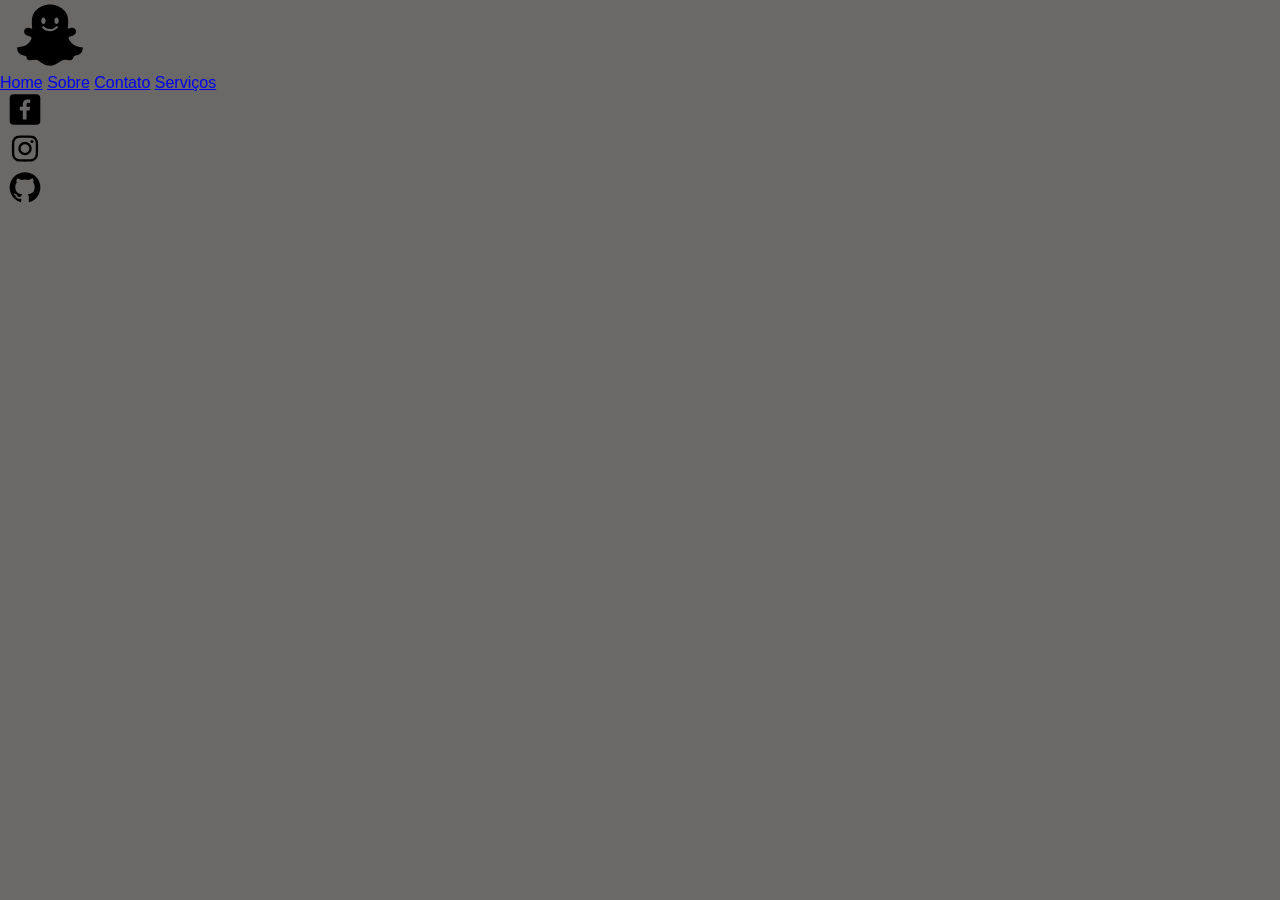
==== index.html @ 7c92deaa "feat: alterando altura e largura dos icones" ====
<!DOCTYPE html>
<html lang="en">
<head>
    <meta charset="UTF-8">
    <meta name="viewport" content="width=device-width, initial-scale=1.0">
    <title>Leaozao</title>
    <link rel="stylesheet" href="css/style.css">
</head>
<body>
    <header>
        <img src="img/logo.svg" alt="Logo da página" class="logo">
        <nav>
            <a href="#">Home</a>
            <a href="#">Sobre</a>
            <a href="#">Contato</a>
            <a href="#">Serviços</a>
        </nav>
        <ul>
            <li>
                <a href="#"><img src="img/facebook.svg" alt="link do facebook" class="redes"></a>
            </li>
            <li>
                <a href="#"><img src="img/instagram.svg" alt="link do instagram" class="redes"></a>
            </li>
            <li>
                <a href="#"><img src="img/github.svg" alt="link do github" class="redes"></a>
            </li>
        </ul>

    </header>
</body>
</html>
---- css/style.css ----
*{
    margin: 0;
    padding: 0;
    box-sizing: border=border-box;
}
body{
    font-family: Arial, Helvetica, sans-serif;
    background-color: rgb(107, 104, 104);
    color: black;
}
img{
    width: 100px;
    height: 100px;
}
.logo{
    width: 100px;
    height: 70px;
}
.redes{
    width: 50px;
    height: 35px;
}
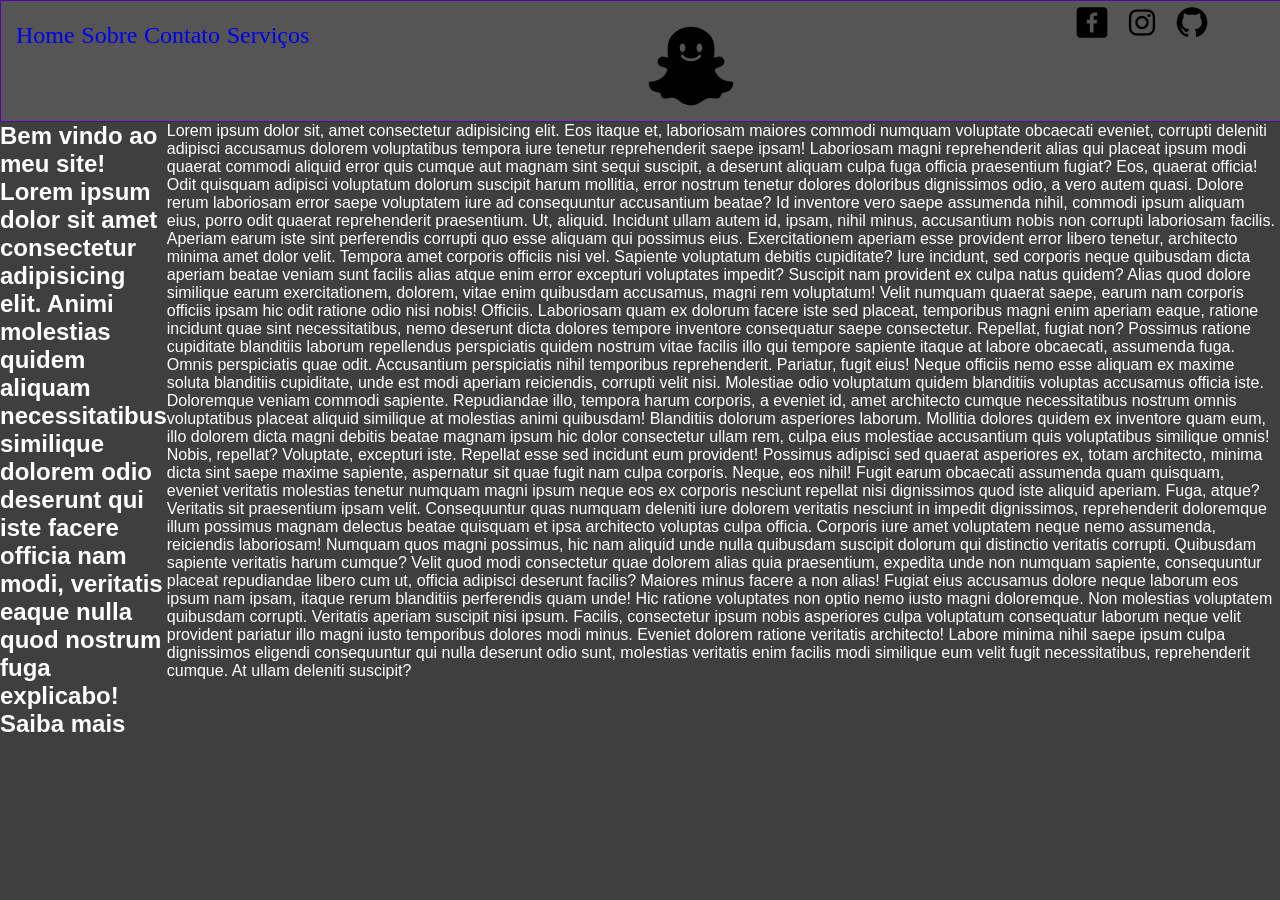
==== commit 7d19d18a: "feat:posição fixed de uma janela modale e navbar" ====
--- a/index.html
+++ b/index.html
@@ -28,5 +28,36 @@
         </ul>
 
     </header>
+    <main>
+        <section>
+            <div>
+                <h1> Bem vindo ao meu site!<h1>
+                    <p>Lorem ipsum dolor sit amet consectetur adipisicing elit. Animi molestias quidem aliquam necessitatibus similique dolorem odio deserunt qui iste facere officia nam modi, veritatis eaque nulla quod nostrum fuga explicabo!</p>
+                    <buttom> Saiba mais</buttom>
+                </div>
+        </section>
+        <section>
+            Lorem ipsum dolor sit, amet consectetur adipisicing elit. Eos itaque et, laboriosam maiores commodi numquam voluptate obcaecati eveniet, corrupti deleniti adipisci accusamus dolorem voluptatibus tempora iure tenetur reprehenderit saepe ipsam!
+            Laboriosam magni reprehenderit alias qui placeat ipsum modi quaerat commodi aliquid error quis cumque aut magnam sint sequi suscipit, a deserunt aliquam culpa fuga officia praesentium fugiat? Eos, quaerat officia!
+            Odit quisquam adipisci voluptatum dolorum suscipit harum mollitia, error nostrum tenetur dolores doloribus dignissimos odio, a vero autem quasi. Dolore rerum laboriosam error saepe voluptatem iure ad consequuntur accusantium beatae?
+            Id inventore vero saepe assumenda nihil, commodi ipsum aliquam eius, porro odit quaerat reprehenderit praesentium. Ut, aliquid. Incidunt ullam autem id, ipsam, nihil minus, accusantium nobis non corrupti laboriosam facilis.
+            Aperiam earum iste sint perferendis corrupti quo esse aliquam qui possimus eius. Exercitationem aperiam esse provident error libero tenetur, architecto minima amet dolor velit. Tempora amet corporis officiis nisi vel.
+            Sapiente voluptatum debitis cupiditate? Iure incidunt, sed corporis neque quibusdam dicta aperiam beatae veniam sunt facilis alias atque enim error excepturi voluptates impedit? Suscipit nam provident ex culpa natus quidem?
+            Alias quod dolore similique earum exercitationem, dolorem, vitae enim quibusdam accusamus, magni rem voluptatum! Velit numquam quaerat saepe, earum nam corporis officiis ipsam hic odit ratione odio nisi nobis! Officiis.
+            Laboriosam quam ex dolorum facere iste sed placeat, temporibus magni enim aperiam eaque, ratione incidunt quae sint necessitatibus, nemo deserunt dicta dolores tempore inventore consequatur saepe consectetur. Repellat, fugiat non?
+            Possimus ratione cupiditate blanditiis laborum repellendus perspiciatis quidem nostrum vitae facilis illo qui tempore sapiente itaque at labore obcaecati, assumenda fuga. Omnis perspiciatis quae odit. Accusantium perspiciatis nihil temporibus reprehenderit.
+            Pariatur, fugit eius! Neque officiis nemo esse aliquam ex maxime soluta blanditiis cupiditate, unde est modi aperiam reiciendis, corrupti velit nisi. Molestiae odio voluptatum quidem blanditiis voluptas accusamus officia iste.
+            Doloremque veniam commodi sapiente. Repudiandae illo, tempora harum corporis, a eveniet id, amet architecto cumque necessitatibus nostrum omnis voluptatibus placeat aliquid similique at molestias animi quibusdam! Blanditiis dolorum asperiores laborum.
+            Mollitia dolores quidem ex inventore quam eum, illo dolorem dicta magni debitis beatae magnam ipsum hic dolor consectetur ullam rem, culpa eius molestiae accusantium quis voluptatibus similique omnis! Nobis, repellat?
+            Voluptate, excepturi iste. Repellat esse sed incidunt eum provident! Possimus adipisci sed quaerat asperiores ex, totam architecto, minima dicta sint saepe maxime sapiente, aspernatur sit quae fugit nam culpa corporis.
+            Neque, eos nihil! Fugit earum obcaecati assumenda quam quisquam, eveniet veritatis molestias tenetur numquam magni ipsum neque eos ex corporis nesciunt repellat nisi dignissimos quod iste aliquid aperiam. Fuga, atque?
+            Veritatis sit praesentium ipsam velit. Consequuntur quas numquam deleniti iure dolorem veritatis nesciunt in impedit dignissimos, reprehenderit doloremque illum possimus magnam delectus beatae quisquam et ipsa architecto voluptas culpa officia.
+            Corporis iure amet voluptatem neque nemo assumenda, reiciendis laboriosam! Numquam quos magni possimus, hic nam aliquid unde nulla quibusdam suscipit dolorum qui distinctio veritatis corrupti. Quibusdam sapiente veritatis harum cumque?
+            Velit quod modi consectetur quae dolorem alias quia praesentium, expedita unde non numquam sapiente, consequuntur placeat repudiandae libero cum ut, officia adipisci deserunt facilis? Maiores minus facere a non alias!
+            Fugiat eius accusamus dolore neque laborum eos ipsum nam ipsam, itaque rerum blanditiis perferendis quam unde! Hic ratione voluptates non optio nemo iusto magni doloremque. Non molestias voluptatem quibusdam corrupti.
+            Veritatis aperiam suscipit nisi ipsum. Facilis, consectetur ipsum nobis asperiores culpa voluptatum consequatur laborum neque velit provident pariatur illo magni iusto temporibus dolores modi minus. Eveniet dolorem ratione veritatis architecto!
+            Labore minima nihil saepe ipsum culpa dignissimos eligendi consequuntur qui nulla deserunt odio sunt, molestias veritatis enim facilis modi similique eum velit fugit necessitatibus, reprehenderit cumque. At ullam deleniti suscipit?
+        </section>
+    </main>
 </body>
 </html>
--- a/css/style.css
+++ b/css/style.css
@@ -5,8 +5,45 @@
 }
 body{
     font-family: Arial, Helvetica, sans-serif;
-    background-color: rgb(107, 104, 104);
+    background-color: rgba(0, 0, 0, 0.753);
     color: black;
+}
+header{
+    position: fixed;
+    display: flex;
+    background-color: rgb(85, 85, 85);
+    color: rgb(0, 0, 0);
+    align-items: space-around;
+    justify-content: flex-start;
+    padding: 10px 0;
+    text-align: center;
+    position: relative;
+    height: 100px;
+    width: 100%;
+    border: solid rgb(89, 4, 168) 1px;
+    z-index: 4;
+}
+header ul{
+   
+    position: absolute;
+    right: 5%;
+    top: 3%;
+    list-style: none;
+    display: flex;
+}
+header nav{
+    text-decoration: none;
+    color: white;
+    padding: 10px 15px;
+    transition: background-color 0.3s;
+    font-size: 1.5rem;
+}
+a{
+    text-decoration: none;
+    font-family:'Times New Roman', Times, serif
+}
+a:hover{
+    background-color: black;
 }
 img{
     width: 100px;
@@ -14,9 +51,30 @@
 }
 .logo{
     width: 100px;
-    height: 70px;
+    height: 90px;
+    position: absolute;
+    bottom: 10px;
+    justify-content: center;
+    left: 50%;
+    
 }
 .redes{
     width: 50px;
     height: 35px;
+
+}
+main{
+    height: 110%;
+    display: flex;
+    color: white;
+}
+.modal{
+    position: fixed;
+    left: 30%;
+    top: 200px;
+    width: 60%;
+    background-color: black;
+    color: white;
+    padding: 20px;
+    z-index: 5;
 }
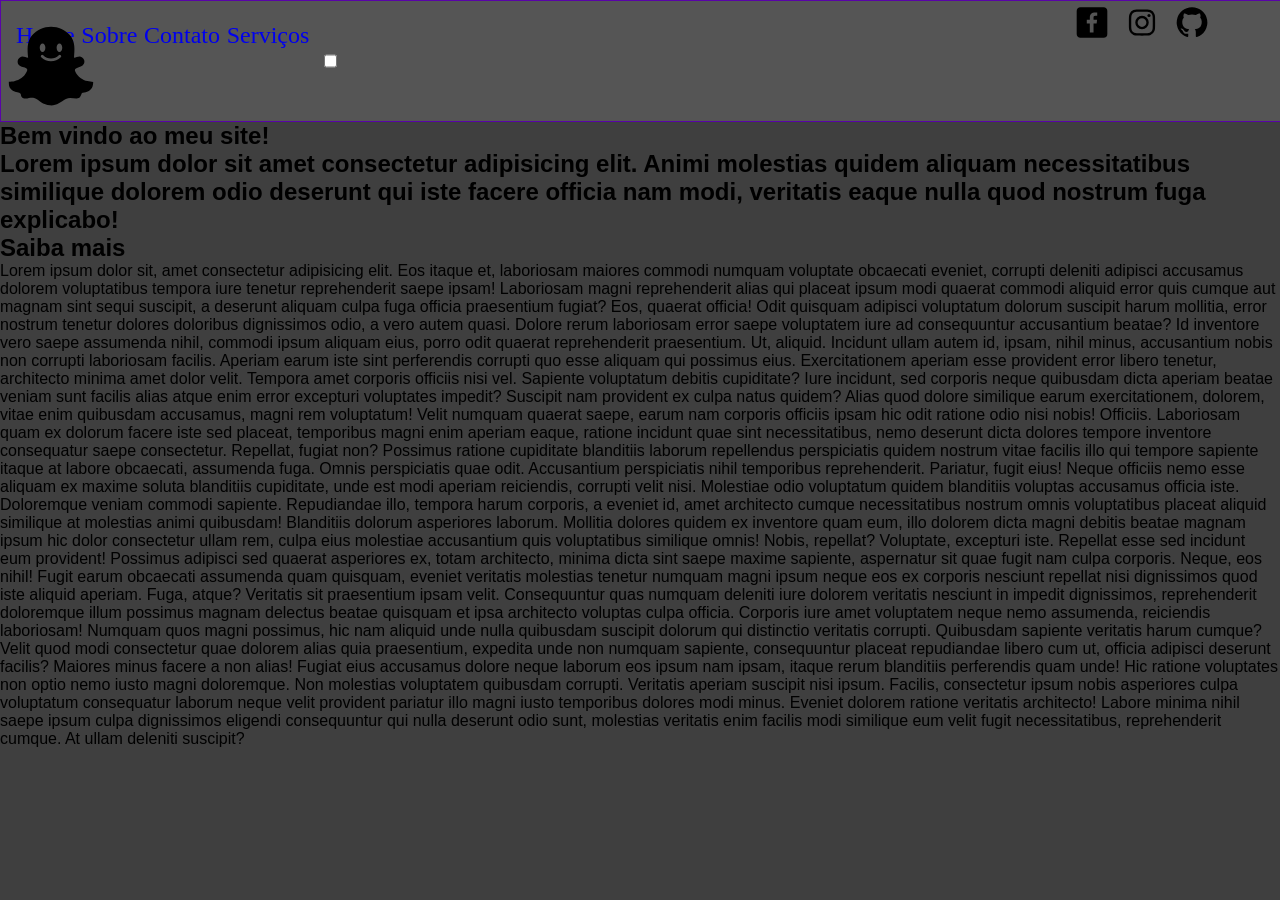
==== commit 46fdda2a: "fazendo o media" ====
--- a/index.html
+++ b/index.html
@@ -5,16 +5,25 @@
     <meta name="viewport" content="width=device-width, initial-scale=1.0">
     <title>Leaozao</title>
     <link rel="stylesheet" href="css/style.css">
+    <link rel="stylesheet" href="css/responsivo.css">
 </head>
 <body>
     <header>
         <img src="img/logo.svg" alt="Logo da página" class="logo">
-        <nav>
+        
+        <nav class="navbar-desktop">
             <a href="#">Home</a>
             <a href="#">Sobre</a>
             <a href="#">Contato</a>
             <a href="#">Serviços</a>
         </nav>
+        <input type="checkbox" id="menu-toggle" class="menu-toggle">
+        <label for="menu-toggle" class="menu-icon">
+            <span class="linha-menu"></span>
+            <span class="linha-menu-center"></span>
+            <span class="linha-menu-bottom"></span>
+        </label>
+        
         <ul>
             <li>
                 <a href="#"><img src="img/facebook.svg" alt="link do facebook" class="redes"></a>
--- a/css/style.css
+++ b/css/style.css
@@ -55,7 +55,7 @@
     position: absolute;
     bottom: 10px;
     justify-content: center;
-    left: 50%;
+    left: 0%;
     
 }
 .redes{
@@ -63,11 +63,7 @@
     height: 35px;
 
 }
-main{
-    height: 110%;
-    display: flex;
-    color: white;
-}
+
 .modal{
     position: fixed;
     left: 30%;
@@ -77,4 +73,4 @@
     color: white;
     padding: 20px;
     z-index: 5;
-}+}
